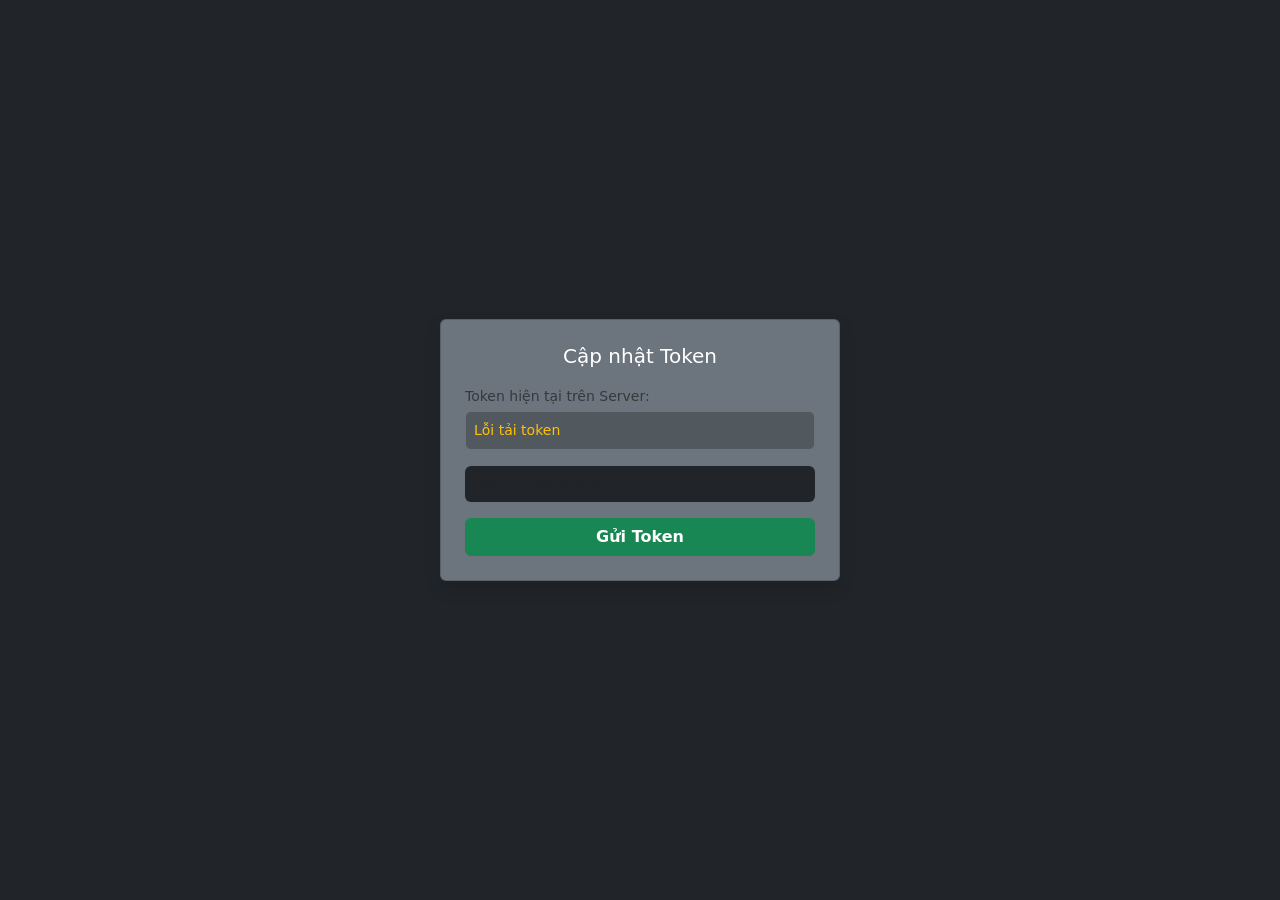
==== stk.html @ d19fd857 "new UI, model_reverse" ====
<!DOCTYPE html>
<html lang="en">
<head>
  <meta charset="UTF-8">
  <meta name="viewport" content="width=device-width, initial-scale=1.0">
  <title>Set Token Page</title>
  <link rel="stylesheet" href="https://cdn.jsdelivr.net/npm/bootstrap@5.3.3/dist/css/bootstrap.min.css">
</head>
<body class="bg-dark text-light d-flex justify-content-center align-items-center vh-100">

  <div class="card bg-secondary p-4 shadow" style="width: 400px;">
    <h5 class="mb-3 text-white text-center">Cập nhật Token</h5>
    
    <div class="mb-3">
      <label class="form-label text-muted small mb-1">Token hiện tại trên Server:</label>
      <div class="p-2 rounded bg-black bg-opacity-25 border border-secondary text-warning small text-break" id="currentTokenDisplay">Đang tải...</div>
    </div>

    <div class="mb-3">
      <input type="text" id="tokenInput" class="form-control bg-dark text-light border-0" placeholder="Nhập token mới...">
    </div>
    
    <button class="btn btn-success w-100 fw-bold" onclick="handleSetToken()">Gửi Token</button>
  </div>

  <script>
    function loadAccessToken() {
      fetch("https://cyan.io.vn/xg79/get_token.php", { method: "GET" })
        .then(response => response.json())
        .then(data => {
          const displayEl = document.getElementById("currentTokenDisplay");
          if (data.success && data.accessToken) {
            displayEl.innerText = data.accessToken;
          } else {
            displayEl.innerText = "Chưa có token";
          }
        })
        .catch(err => {
          console.error("Lỗi khi lấy token:", err);
          document.getElementById("currentTokenDisplay").innerText = "Lỗi tải token";
        });
    }

    // Tự động gọi khi tải trang
    loadAccessToken();

    function setToken(token) {
      fetch("https://cyan.io.vn/xg79/set_token.php", {
        method: "POST",
        headers: { "Content-Type": "application/x-www-form-urlencoded" },
        body: "token=" + encodeURIComponent(token)
      })
      .then(response => response.json())
      .then(data => {
        alert("Đã gửi token thành công!");
        // Cập nhật lại thẻ hiển thị token ngay sau khi gửi thành công
        loadAccessToken();
      })
      .catch(err => {
        console.error("Lỗi khi gửi token:", err);
        alert("Có lỗi xảy ra khi gửi token.");
      });
    }

    function handleSetToken() {
      const tokenValue = document.getElementById("tokenInput").value.trim();
      if (!tokenValue) {
        alert("Vui lòng nhập token!");
        return;
      }
      setToken(tokenValue);
    }
  </script>

</body>
</html>
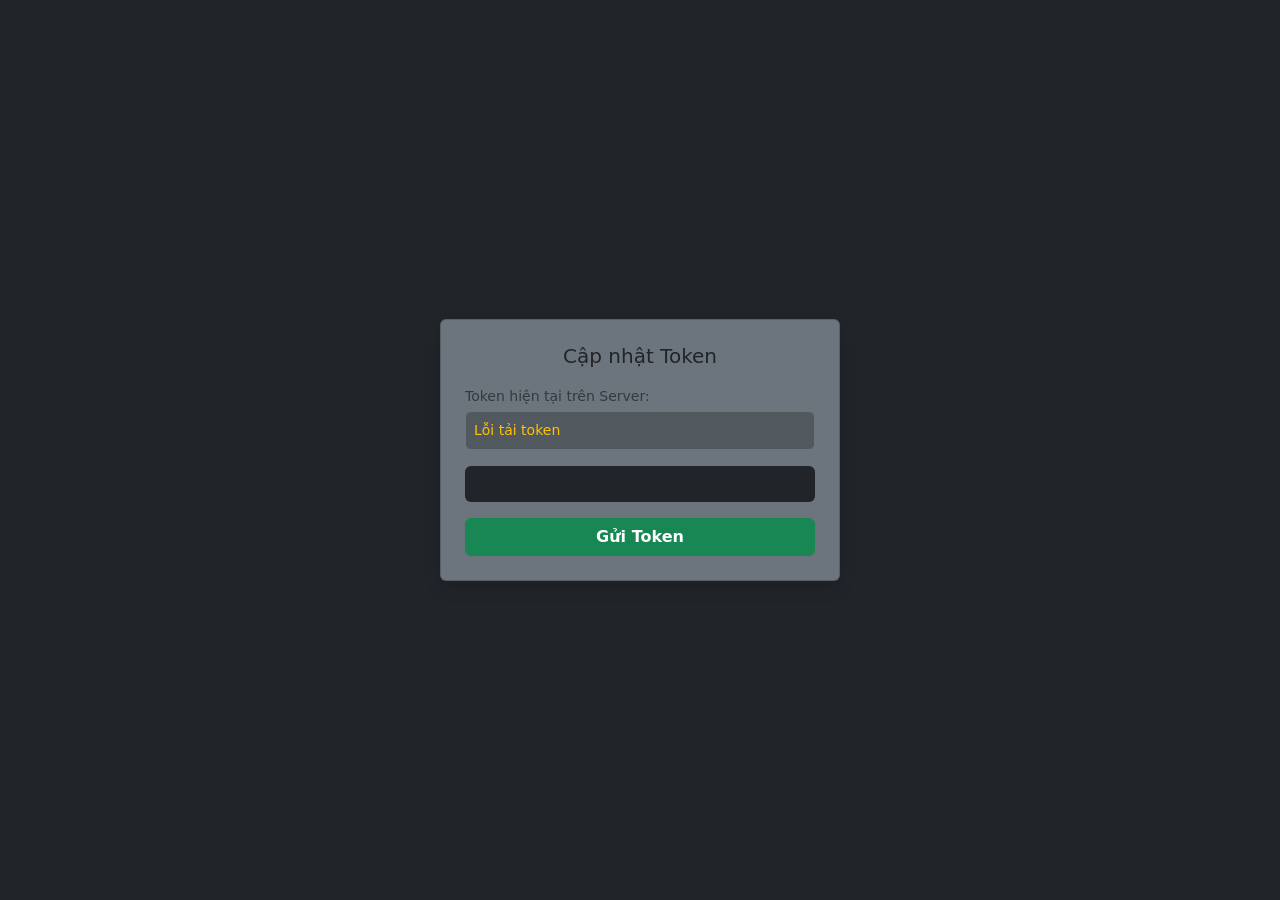
==== commit 4659f9f8: "Auto commit: Fri 08/07/2026 17:58:20.85" ====
--- a/stk.html
+++ b/stk.html
@@ -9,7 +9,7 @@
 <body class="bg-dark text-light d-flex justify-content-center align-items-center vh-100">
 
   <div class="card bg-secondary p-4 shadow" style="width: 400px;">
-    <h5 class="mb-3 text-white text-center">Cập nhật Token</h5>
+    <h5 class="mb-3 text-dark text-center">Cập nhật Token</h5>
     
     <div class="mb-3">
       <label class="form-label text-muted small mb-1">Token hiện tại trên Server:</label>
